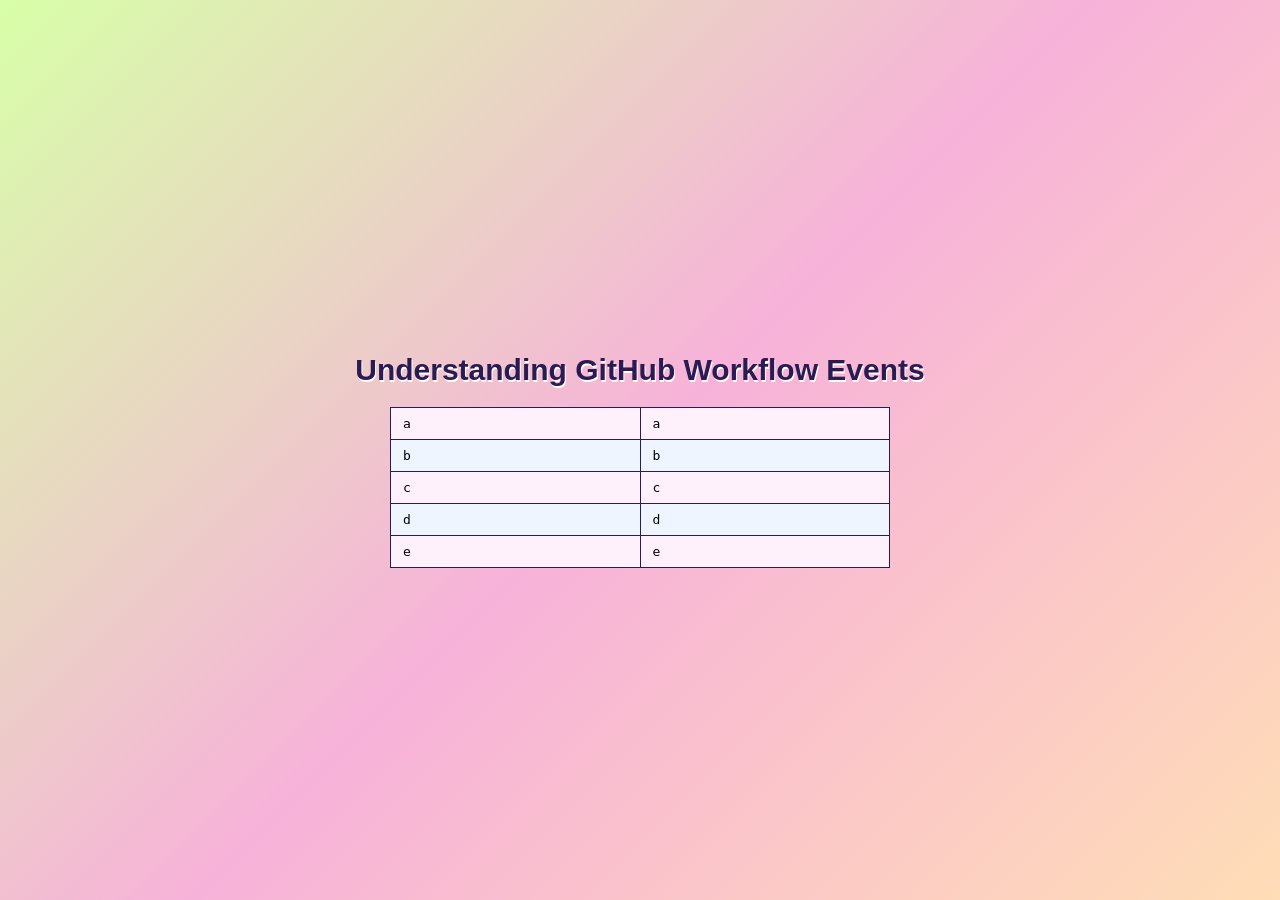
==== src/index.html @ 5a055e6a "Initial commit" ====
<!DOCTYPE html>
<html lang="en">
<head>
  <meta charset="UTF-8">
  <title>Understanding GitHub Workflow Events</title>
  <link rel="stylesheet" href="main.css">
  <script type="module" src="main.js"></script>
</head>
<body>
  <h1>Understanding GitHub Workflow Events</h1>
  <div id="app"></div>
</body>
</html>
---- src/main.css ----
body {
  margin: 0;
  height: 100vh;
  display:flex;
  flex-direction: column;
  justify-content:center;
  align-items:center;
  background: linear-gradient(135deg, #d8ffa8 0%, #f7b2d9 50%, #ffddb6 100%);
}

h1 {
  font-family: sans-serif;
  font-size: 30px;
  color: #2b1b52;
  text-shadow: 1px 2px #ffffff;
}

#app table {
  font-family: monospace;
  border-collapse: collapse;
  min-width: 500px;
}

#app td {
  padding: 0.5rem 0.75rem;
  border: 1px solid #2b1b52;
}

#app tr:nth-child(odd) {
  background-color: #fef1fb;
}

#app tr:nth-child(even) {
  background-color: #eef5ff;
}
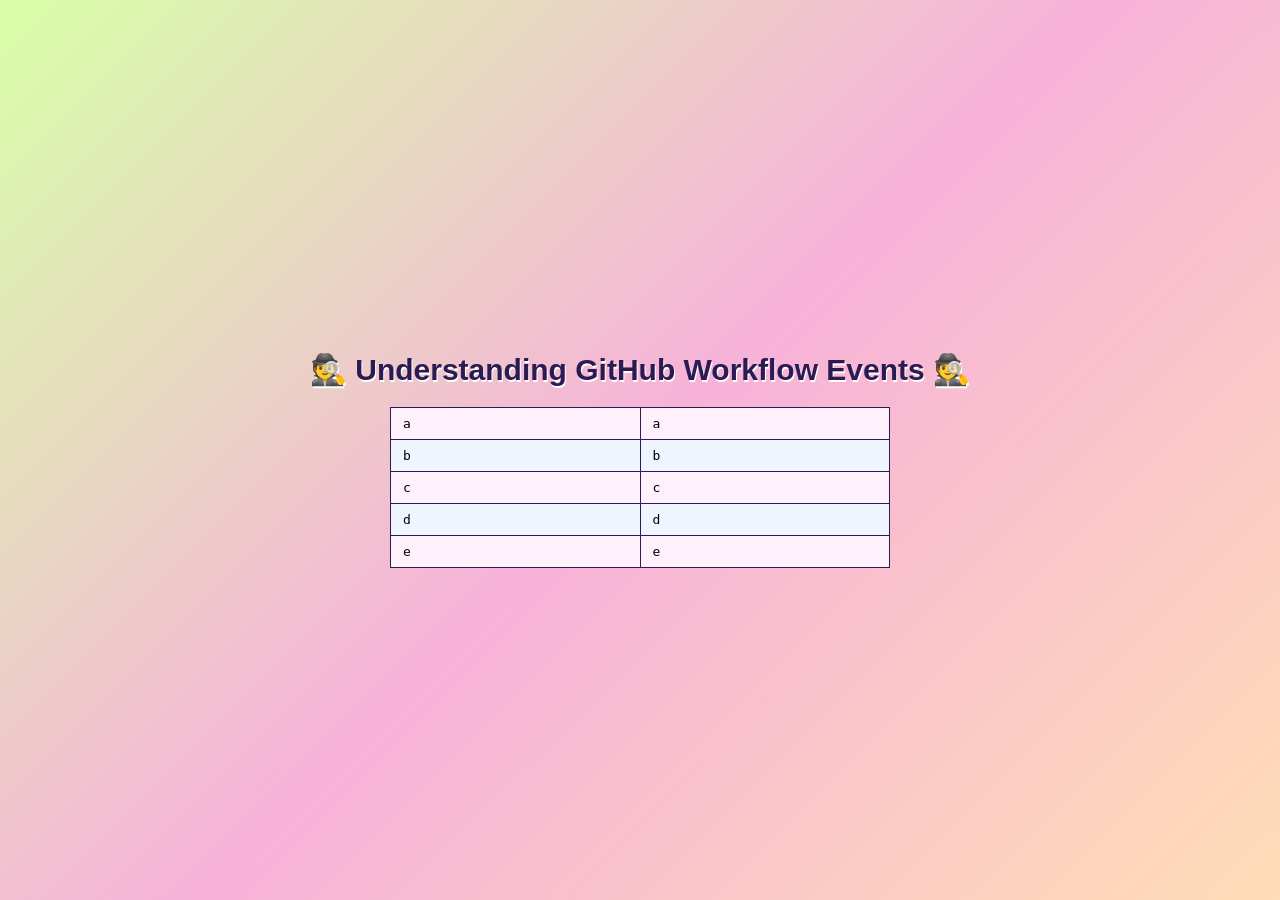
==== commit 5d4247db: "Update H1" ====
--- a/src/index.html
+++ b/src/index.html
@@ -7,7 +7,7 @@
   <script type="module" src="main.js"></script>
 </head>
 <body>
-  <h1>Understanding GitHub Workflow Events</h1>
+  <h1>🕵️ Understanding GitHub Workflow Events 🕵</h1>
   <div id="app"></div>
 </body>
 </html>
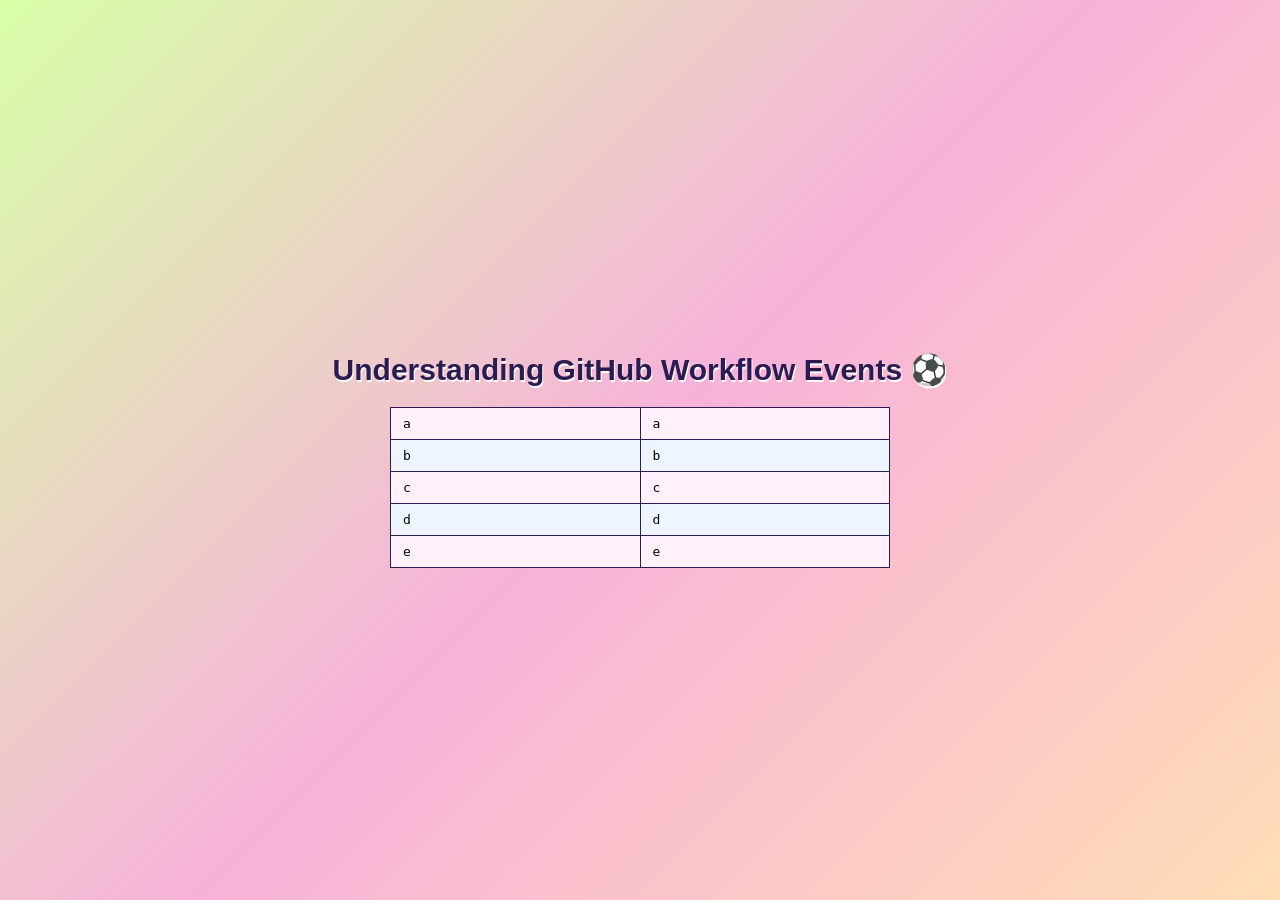
==== commit 5c88f172: "feat: Update H1" ====
--- a/src/index.html
+++ b/src/index.html
@@ -7,7 +7,7 @@
   <script type="module" src="main.js"></script>
 </head>
 <body>
-  <h1>🕵️ Understanding GitHub Workflow Events 🕵</h1>
+  <h1>Understanding GitHub Workflow Events ⚽️</h1>
   <div id="app"></div>
 </body>
 </html>
